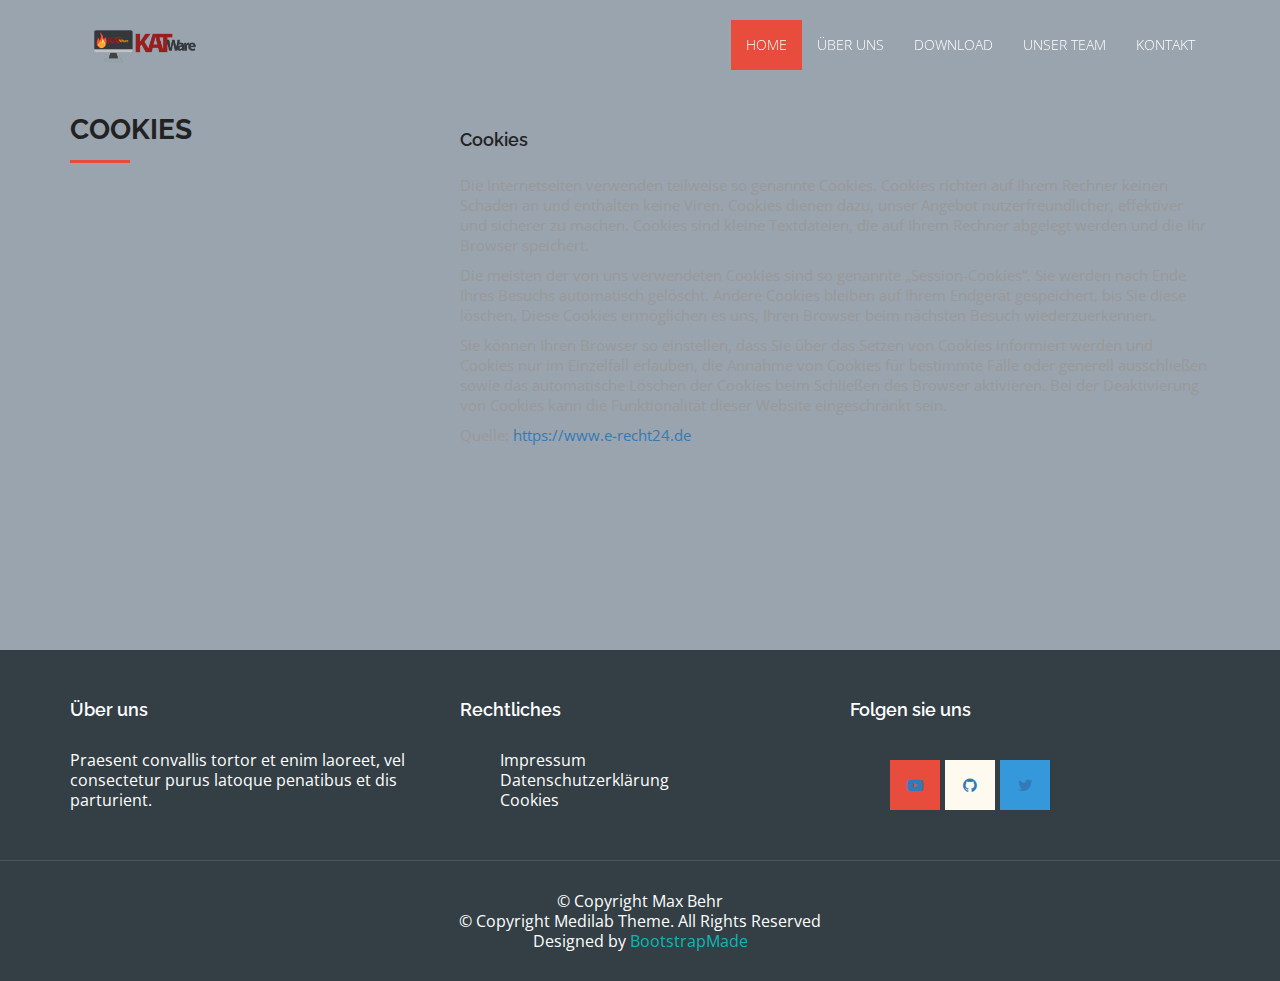
==== cookies.html @ 42f67d55 "webseite" ====
<!DOCTYPE html>
<html lang="en">
  <head>
   	<link rel="shortcut icon" href= "/img/favicon.ico" type="image/x-icon" />
    <meta charset="utf-8">
    <meta name="viewport" content="width=device-width, initial-scale=1">
    <title>KatWare | Cookies</title>
    <meta name="description" content="Free Bootstrap Theme by BootstrapMade.com">
    <meta name="keywords" content="free website templates, free bootstrap themes, free template, free bootstrap, free website template">
    
    <link rel="stylesheet" type="text/css" href="https://fonts.googleapis.com/css?family=Open+Sans|Raleway|Candal">
    <link rel="stylesheet" type="text/css" href="css/font-awesome.min.css">
    <link rel="stylesheet" type="text/css" href="css/bootstrap.min.css">
    <link rel="stylesheet" type="text/css" href="css/style.css">
    <!-- =======================================================
        Theme Name: Medilab
        Theme URL: https://bootstrapmade.com/medilab-free-medical-bootstrap-theme/
        Author: BootstrapMade.com
        Author URL: https://bootstrapmade.com
    ======================================================= -->
  </head>
  <body id="myPage" data-spy="scroll" data-target=".navbar" data-offset="60">
  	<!--banner-->
	<section id="banner" class="banner">
		<div class="bg-color">
			<nav class="navbar navbar-default navbar-fixed-top">
			  <div class="container">
			  	<div class="col-md-12">
				    <div class="navbar-header">
				      <button type="button" class="navbar-toggle" data-toggle="collapse" data-target="#myNavbar">
				        <span class="icon-bar"></span>
				        <span class="icon-bar"></span>
				        <span class="icon-bar"></span>
				      </button>
				      <a class="navbar-brand" href="index.html"><img src="img/logo.png" class="img-responsive" style="width: 140px; margin-top: -8px;"></a>
				    </div>
				    <div class="collapse navbar-collapse navbar-right" id="myNavbar">
				      <ul class="nav navbar-nav">
				        <li class="active"><a href="#banner">Home</a></li>
				        <li class=""><a href="#ueber">Über uns</a></li>
				        <li class=""><a href="#download">Download</a></li>
				        <li class=""><a href="#team">Unser Team</a></li>
				        <li class=""><a href="#kontakt">Kontakt</a></li>
				      </ul>
				    </div>
				</div>
			  </div>
</nav>
<br />
<br />
<br />
<!--privacy-->
<section id="ueber" class="section-padding">
		<div class="container">
			<div class="row">
			  <div class="col-md-4 col-sm-4">
				  <h2 class="ser-title">Cookies</h2>
				  <hr class="botm-line">
				</div>
				<div class="col-md-4 col-sm-4 col-lg-8">
					<div class="service-info">
						<div class="icon-info">
						  <h4>Cookies</h4>
						  <p>Die Internetseiten verwenden teilweise so genannte Cookies. Cookies richten auf Ihrem Rechner keinen Schaden an und enthalten keine Viren. Cookies dienen dazu, unser Angebot nutzerfreundlicher, effektiver und sicherer zu machen. Cookies sind kleine Textdateien, die auf Ihrem Rechner abgelegt werden und die Ihr Browser speichert.</p> <p>Die meisten der von uns verwendeten Cookies sind so genannte „Session-Cookies“. Sie werden nach Ende Ihres Besuchs automatisch gel&ouml;scht. Andere Cookies bleiben auf Ihrem Endger&auml;t gespeichert, bis Sie diese l&ouml;schen. Diese Cookies erm&ouml;glichen es uns, Ihren Browser beim n&auml;chsten Besuch wiederzuerkennen.</p> <p>Sie k&ouml;nnen Ihren Browser so einstellen, dass Sie &uuml;ber das Setzen 
							von Cookies informiert werden und Cookies nur im Einzelfall erlauben, die Annahme von Cookies f&uuml;r bestimmte F&auml;lle oder generell ausschlie&szlig;en sowie das automatische L&ouml;schen der Cookies beim Schlie&szlig;en des Browser aktivieren. Bei der Deaktivierung von Cookies kann die Funktionalit&auml;t dieser Website eingeschr&auml;nkt sein.</p><p>Quelle: <a href="https://www.e-recht24.de">https://www.e-recht24.de</a></p>
						</div>
					</div>
					</div>
				</div>
			</div>
		</div>
	</section>
<!--/ privacy-->
<!--footer-->
	<footer id="footer">
		<div class="top-footer">
			<div class="container">
				<div class="row">
					<div class="col-md-4 col-sm-4 marb20">
							<div class="ftr-tle">
							  <h4 class="white no-padding">Über uns</h4>
							</div>
							<div class="info-sec">
								<p>Praesent convallis tortor et enim laoreet, vel consectetur purus latoque penatibus et dis parturient.</p>
							</div>
					</div>
					<div class="col-md-4 col-sm-4 marb20">
						<div class="ftr-tle">
							<h4 class="white no-padding">Rechtliches</h4>
						</div>
						<div class="info-sec">
							<ul class="quick-info">
								<li><a href="impressum.html">Impressum</a></li>
								<li><a href="privacy.html">Datenschutzerklärung</a></li>
								<li><a href="#">Cookies</a></li>
							</ul>
						</div>
					</div>
					<div class="col-md-4 col-sm-4 marb20">
						<div class="ftr-tle">
						  <h4 class="white no-padding">Folgen sie uns</h4>
						</div>
						<div class="info-sec">
							<ul class="social-icon">
								<li class="bgred"><a title="YouTube" href="https://youtube.com" style="text-decoration: none;"<i class="fa fa-youtube-play"></i></a></li>
								<li class="bgwhite"><a title="GitHub" href="https://github.com" style="text-decoration: none;"<i class="fa fa-github"></i></a></li>
								<li class="bglight-blue"><a title="Twitter" href="https://twiter.com" style="text-decoration: none;"<i class="fa fa-twitter"></i></a></li><!-- Twitter einrichten-->
							</ul>
						</div>
					</div>
				</div>
			</div>
		</div>
		<div class="footer-line">
			<div class="container">
				<div class="row">
					<div class="col-md-12 text-center">
						© Copyright Max Behr <br>
						© Copyright Medilab Theme. All Rights Reserved
                        <div class="credits">
                            <!-- 
                                All the links in the footer should remain intact. 
                                You can delete the links only if you purchased the pro version.
                                Licensing information: https://bootstrapmade.com/license/
                                Purchase the pro version with working PHP/AJAX contact form: https://bootstrapmade.com/buy/?theme=Medilab
                            -->
                            Designed by <a href="https://bootstrapmade.com/">BootstrapMade</a>
                        </div>
					</div>
				</div>
			</div>
		</div>
	</footer>
	<!--/ footer-->
---- css/style.css ----
/*
    Theme Name: Medilab
    Theme URL: https://bootstrapmade.com/medilab-free-medical-bootstrap-theme/
    Author: BootstrapMade.com
    Author URL: https://bootstrapmade.com
*/

body {
	font-family: 'Open Sans', sans-serif;
	line-height: 20px;
	color: #999999;
	font-size: 300;
	font-size: 16px;
}

ol, ul {
	list-style: none;
}
blockquote, q {
	quotes: none;
}
blockquote:before, blockquote:after,
q:before, q:after {
	content: '';
	content: none;
}
table {
	border-collapse: collapse;
	border-spacing: 0;
}
h1, h2, h3, h4, h5, h6
{
	font-family: 'Raleway', sans-serif;
	font-weight: 600;
	color: #222222;
}
a, a:hover, a:focus, a:active{
    outline: none;
}

.section-padding{
	padding: 60px 0px;

}
h2 {
    line-height: 20px;
    margin: 0;
    font-size: 28px;
    font-weight: 700;
    text-transform: uppercase;
}
hr.botm-line {
    height: 3px;
    width: 60px;
    background: rgb(231, 76, 60);
    position: relative;
    border: 0;
    margin: 20px 0 20px 0;
}

/***************************************
banner
***************************************/
.navbar {
    margin-bottom: 0px;
    border: 0px;
}
.navbar {
    border-radius: 0px;
}
.navbar-default {
    background-color: #fff;
    padding: 20px 0;
    transition: all 0.3s;
}
.navbar-default {
    background-color: transparent;
    border: 0px;
}
.navbar {
    border-radius: 0px;
}

.navbar-brand
{
	font-family: 'Chewy', cursive;
	font-size: 32px;
}

.navbar-brand img {
    padding-top: 2px;
    width: 120px !important;
}

.navbar-default .navbar-brand, .navbar-default .navbar-brand:hover, .navbar-default .navbar-brand:focus {
    color: #EA6045;
}

.top-nav-collapse {
    padding: 0; 
    background: rgb(44, 62, 80);
}

.white, .white:hover, .white:focus
{
	color: #fff;
	width: 100% !important;
}
.block
{
	display: block;
}
.navbar-default .navbar-nav > .active > a, .navbar-default .navbar-nav > .active > a:focus, .navbar-default .navbar-nav > .active > a:hover {
    color: #fff;
    text-transform: uppercase;
    background-color: rgb(231, 76, 60);
}
.navbar-default .navbar-nav > li > a
{
	color: #fff;
	text-transform: uppercase;
	font-size: 14px;
	font-weight: 300;
}
.navbar-default .navbar-nav > li > a:hover, .navbar-default .navbar-nav > li > a:focus
{
	color: #fff;
    text-transform: uppercase;
    background-color: rgb(192, 57, 43);
}
.affix {
    background-color: #ffffff !important;
}
.affix .navbar-nav > li > a:hover, .affix .navbar-nav > li > a:focus
{
    background-color: rgba(12, 184, 182) !important;
}
#banner{
	background: url('../img/banner.jpg') no-repeat fixed;
	background-size: cover;
	min-height: 650px;
	position: relative;
}
.bg-color{
	background-color: rgba(52, 73, 94, 0.50);
	min-height: 650px;
}
.banner-info{
	padding-top: 190px;
}
.banner-logo img{
	display: inline-block;
}
.banner-text{
	color: #fff;
}
.banner-text h1{
	font-family: 'Candal', sans-serif;
	font-size: 35px;
	text-transform: uppercase;
	padding-bottom:15px; 
}
.btn-appoint, .btn-appoint:hover, .btn-appoint:focus{
	margin-top: 10px;
	margin-bottom: 10px;
	padding: 10px 90px;
	font-size: 18px;
	background-color: rgb(231, 76, 60);
	border-radius: 3px;
	color: #fff;
}
.overlay-detail a i {
    text-align: center;
    position: absolute;
    bottom: 25px;
    font-size: 38px;
    color: #fff;
    margin: 0 auto;
}
.text-primary i{
    padding-top: 8px;
    display: inline-block;
}
/***************************************
services
***************************************/
.icon i{
	color: #0cb8b6;
	font-size: 45px;
	margin-bottom: 25px;
}
.service-info{
	margin-bottom: 20px;
}
.icon-info h4{
	padding-bottom: 15px;
}
.icon-info p{
	font-size: 15px !important;
}
/***************************************
cta-1
***************************************/
.schedule-tab {
	background-color: #0CB8B6;
	float: left;
}
.medi-info{
	border-right: 1px solid #fff;
}
.medi-info, .time-info{
	padding: 20px;
	color: #fff;
}
.medi-info h3, .time-info h3{
	padding-bottom: 16px;
	color: #fff;
	font-weight: 600;
}
.medi-info-btn, .medi-info-btn:hover, .medi-info-btn:focus {
    margin: 15px 0px 5px;
    display: inline-block;
    border: solid white 2px;
    padding: 3px 8px;
    font-size: 12px;
    color: #fff;
    font-weight: 400 !important;
    cursor: pointer;
}
td {
    border: 0px solid #ededed;
    border-top: 1px solid rgba(216, 216, 216, 0.5);
    padding: 6px 10px 6px 0;
}
.medi-info, .time-info{
    font-size: 14px;
}
/***************************************
about
***************************************/
#about{
    background-color: rgba(238, 238, 238, 0.15);
}
.lg-line{
	line-height: 1.4;
	font-size: 28px;
}
.more-features-box-text-icon {
    float: left;
    width: 40px;
    height: 40px;
    padding-top: 6px;
    background: rgb(231, 76, 60);
    -moz-border-radius: 50%;
    -webkit-border-radius: 50%;
    border-radius: 50%;
    color: #fff;
    text-align: center;
}
.more-features-box-text-description h3{
    padding-bottom: 15px;
}
.more-features-box-text-icon i {
    font-size: 18px;
    line-height: 26px;
}
.more-features-box-text-description{
	margin-left: 80px;
	margin-bottom: 35px;
}
.sec-para{
	padding-bottom: 10px;
}
/***************************************
doctor team
***************************************/
.thumbnail {
	border-radius: 0px;
}
.caption h3{
    padding-bottom: 5px;
}
.caption p{
    padding-bottom: 10px;
}


/***************************************
testimonial
***************************************/
#testimonial{
    background-color: #eee;
}
.testi-details {
    background: #fff;
    padding: 14px 24px;
    margin-bottom: 20px;
    box-shadow: 3px 3px 2px 0px rgba(0,0,0,0.18);
    position: relative;
}
.testi-info a {
    display: block;
    width: 50px;
    height: 50px;
    background-color: #fff;
    border-radius: 50%;
    float: left;
    margin-right: 10px;
}
.testi-info a img{
	border-radius: 50%;
}
.testi-info h3 {
    display: inline-block;
    line-height: 22px;
    font-weight: 600;
    color: #000;
    margin-top: 8px;
}
.testi-info h3 > span {
    display: block;
    line-height: 16px;
    font-weight: 400;
}
.testi-details::after {
    content: "";
    position: absolute;
    width: 0;
    height: 0;
    border-style: solid;
    border-color: transparent;
    border-left: 0;
    bottom: -40px;
    left: 56px;
    border-top-color: #fff;
    border-width: 20px;
}
.testi-details::before {
    content: '';
    position: absolute;
    transform: rotate(45deg);
    width: 0px;
    height: 0px;
    bottom: -30px;
    left: 45px;
    border-style: solid;
    border-width: 15px;
    border-color: transparent;
    z-index: -1;
    box-shadow: 3px -13px 5px 0px rgba(0, 0, 0, 0.18);
    border-left: 0;
}
/***************************************
cta -2
***************************************/
#cta-2{
	background-color: rgb(41, 48, 46);
}
.white{
	color: #fff;
}
.icon-play, .icon-play:hover, .icon-play:focus{
	background-color: #0CB8B6;
	padding: 5px 10px;
	color: #fff;
	text-decoration: none;
	padding: 5px 17px;
	margin-top: 26px;
	display: block;
}
.text-primary {
    color: #0cb8b6;
}
.icon-mar 
{
	margin-right: 7px;
}
/***************************************
contact us
***************************************/
.space {
    margin-top: 40px;
}
.btn-form, .btn-form:hover, .btn-form:focus {
    background-color: #E74C3C;
    color: #fff;
    border-radius: 0px;
    padding: 10px 20px;
}
.br-radius-zero {
    border-radius: 0px;
}
.form-control{
	height: 40px;
}

.validation {
    color: red;
    display:none;
    margin: 0 0 20px;
    font-weight:400;
    font-size:13px;
}

#sendmessage {
    color: green;
    border:1px solid green;
    display:none;
    text-align:center;
    padding:15px;
    font-weight:600;
    margin-bottom:15px;
}

#errormessage {
    color: red;
    display:none;
    border:1px solid red;
    text-align:center;
    padding:15px;
    font-weight:600;
    margin-bottom:15px;
}

#sendmessage.show, #errormessage.show, .show {
	display:block;
}


/***************************************
footer
***************************************/
#footer{
    background-color: #333E45;
}
.ftr-tle {
    height: 50px;
}
.info-sec {
    color: #fff;
}
.quick-info li i {
    font-size: 18px;
    width: 15px;
    height: 15px;
    line-height: 15px;
	list-style-type: none;
}
.social-icon li {
    float: left;
    width: 50px;
    height: 50px;
    line-height: 50px;
    text-align: center;
    margin-right: 5px;
	
}
.bglight-blue {
    background-color: #3498DB;
}
.bgred {
    background-color: #E74C3C;
}
.bgdark-blue {
    background-color: #2C3E50;
}
.bglight-blue {
    background-color: #3498DB;
}
.bgwhite {
	background-color: #fffaf0;
}
.bgblack {
	background-color: #171515;
}

.top-footer {
    padding: 40px 0px;
    border-bottom: 1px solid rgba(255, 255, 255, 0.12);
}
.footer-line {
    padding: 30px 0px;
    color: #fff;
}

.footer-line a {
    color: #0CB8B6;
}

.quick-info li a{
    color: #fff;
}
.site-link, .site-link:hover, .site-link:focus
{
    color: #0cb8b6;
    text-transform: none;
}
@media (min-width: 551px) and (max-width: 980px){

}
@media (min-width: 220px) and (max-width: 551px){
    .testi-info{
        margin-bottom: 20px;
    }
    .marb20{
        margin-top: 30px;
    }
    h2{
        font-size: 24px;
        line-height: 1.2;
    }
    .section-title{
        margin-bottom: 30px;
    }
    .medi-info {
    border: 0px;
    border-bottom: 1px solid #fff;
    }
    .service-info{
        margin-top: 20px;
        margin-bottom: 0px;
    }
    .caption h3 {
    font-size: 14px;
    }
    .caption p{
    font-size: 12px;
    padding-bottom: 5px;
    }
    .caption ul li a i{
        font-size: 14px;
    }
    .banner-text h1{
        font-size: 24px;
    }
}
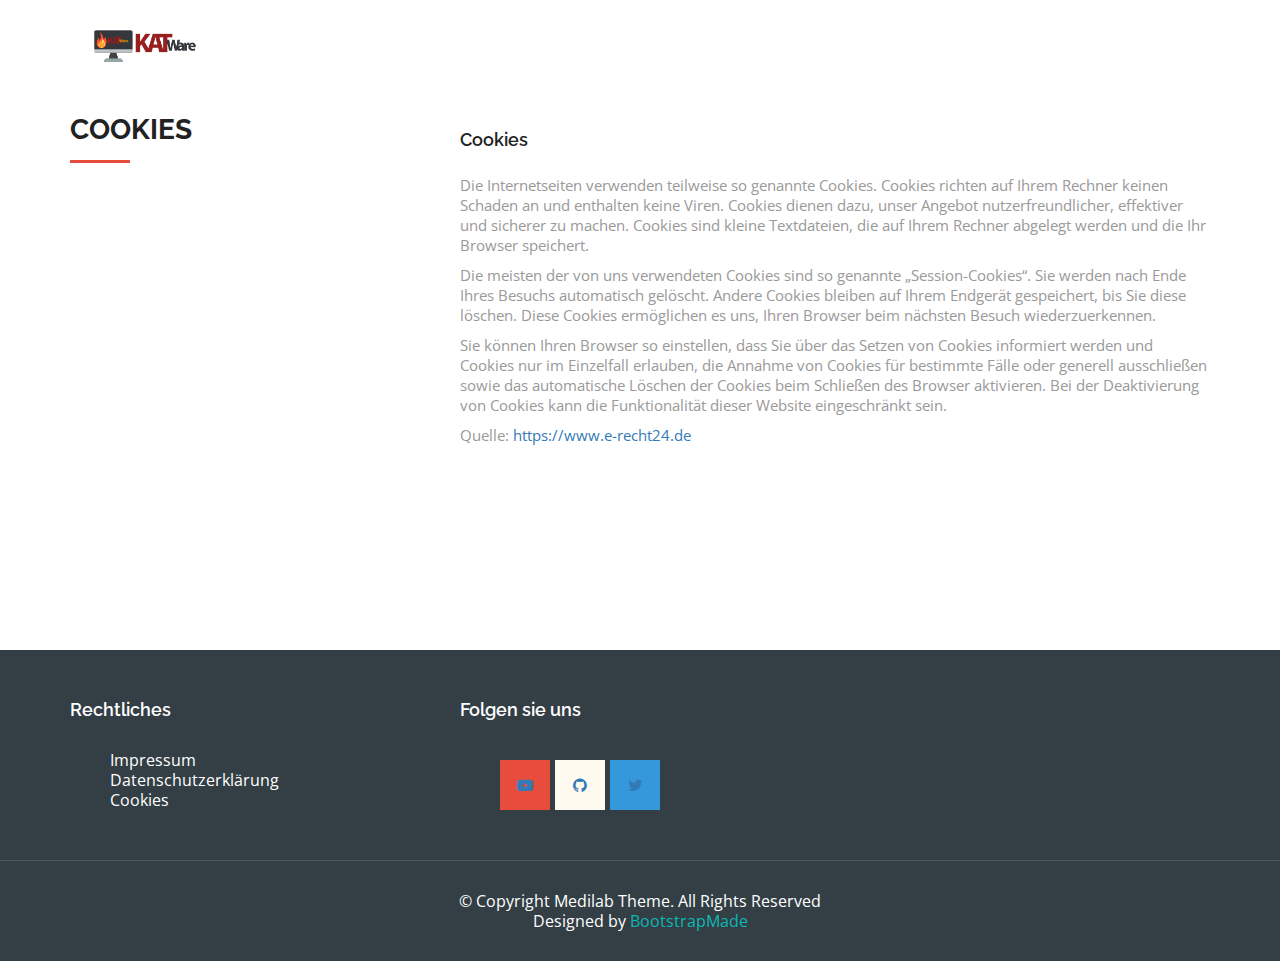
==== commit 8fea8b30: "updated" ====
--- a/cookies.html
+++ b/cookies.html
@@ -21,8 +21,8 @@
   </head>
   <body id="myPage" data-spy="scroll" data-target=".navbar" data-offset="60">
   	<!--banner-->
-	<section id="banner" class="banner">
-		<div class="bg-color">
+	<section id="banneretc" class="banner">
+		<div class="">
 			<nav class="navbar navbar-default navbar-fixed-top">
 			  <div class="container">
 			  	<div class="col-md-12">
@@ -36,11 +36,6 @@
 				    </div>
 				    <div class="collapse navbar-collapse navbar-right" id="myNavbar">
 				      <ul class="nav navbar-nav">
-				        <li class="active"><a href="#banner">Home</a></li>
-				        <li class=""><a href="#ueber">Über uns</a></li>
-				        <li class=""><a href="#download">Download</a></li>
-				        <li class=""><a href="#team">Unser Team</a></li>
-				        <li class=""><a href="#kontakt">Kontakt</a></li>
 				      </ul>
 				    </div>
 				</div>
@@ -77,14 +72,6 @@
 			<div class="container">
 				<div class="row">
 					<div class="col-md-4 col-sm-4 marb20">
-							<div class="ftr-tle">
-							  <h4 class="white no-padding">Über uns</h4>
-							</div>
-							<div class="info-sec">
-								<p>Praesent convallis tortor et enim laoreet, vel consectetur purus latoque penatibus et dis parturient.</p>
-							</div>
-					</div>
-					<div class="col-md-4 col-sm-4 marb20">
 						<div class="ftr-tle">
 							<h4 class="white no-padding">Rechtliches</h4>
 						</div>
@@ -92,7 +79,7 @@
 							<ul class="quick-info">
 								<li><a href="impressum.html">Impressum</a></li>
 								<li><a href="privacy.html">Datenschutzerklärung</a></li>
-								<li><a href="#">Cookies</a></li>
+								<li><a href="cookies.html">Cookies</a></li>
 							</ul>
 						</div>
 					</div>
@@ -102,9 +89,9 @@
 						</div>
 						<div class="info-sec">
 							<ul class="social-icon">
-								<li class="bgred"><a title="YouTube" href="https://youtube.com" style="text-decoration: none;"<i class="fa fa-youtube-play"></i></a></li>
-								<li class="bgwhite"><a title="GitHub" href="https://github.com" style="text-decoration: none;"<i class="fa fa-github"></i></a></li>
-								<li class="bglight-blue"><a title="Twitter" href="https://twiter.com" style="text-decoration: none;"<i class="fa fa-twitter"></i></a></li><!-- Twitter einrichten-->
+								<li class="bgred"><a target="_blank" title="YouTube" href="https://www.youtube.com/channel/UCGe65hsG_T40ZaDcZp6d_MQ" style="text-decoration: none;"<i class="fa fa-youtube-play"></i></a></li>
+								<li class="bgwhite"><a target="_blank" title="GitHub" href="https://github.com/KatWare" style="text-decoration: none;"<i class="fa fa-github"></i></a></li>
+								<li class="bglight-blue"><a target="_blank" title="Twitter" href="#" style="text-decoration: none;"<i class="fa fa-twitter"></i></a></li><!-- Twitter einrichten-->
 							</ul>
 						</div>
 					</div>
@@ -114,16 +101,9 @@
 		<div class="footer-line">
 			<div class="container">
 				<div class="row">
-					<div class="col-md-12 text-center">
-						© Copyright Max Behr <br>
+					<div class="col-md-12 text-center">	
 						© Copyright Medilab Theme. All Rights Reserved
                         <div class="credits">
-                            <!-- 
-                                All the links in the footer should remain intact. 
-                                You can delete the links only if you purchased the pro version.
-                                Licensing information: https://bootstrapmade.com/license/
-                                Purchase the pro version with working PHP/AJAX contact form: https://bootstrapmade.com/buy/?theme=Medilab
-                            -->
                             Designed by <a href="https://bootstrapmade.com/">BootstrapMade</a>
                         </div>
 					</div>
--- a/css/style.css
+++ b/css/style.css
@@ -141,6 +141,14 @@
 	min-height: 650px;
 	position: relative;
 }
+
+#banneretc{
+	background-color: #E9E9E9 no-repeat fixed;
+	background-size: cover;
+	min-height: 650px;
+	position: relative;
+}
+
 .bg-color{
 	background-color: rgba(52, 73, 94, 0.50);
 	min-height: 650px;
